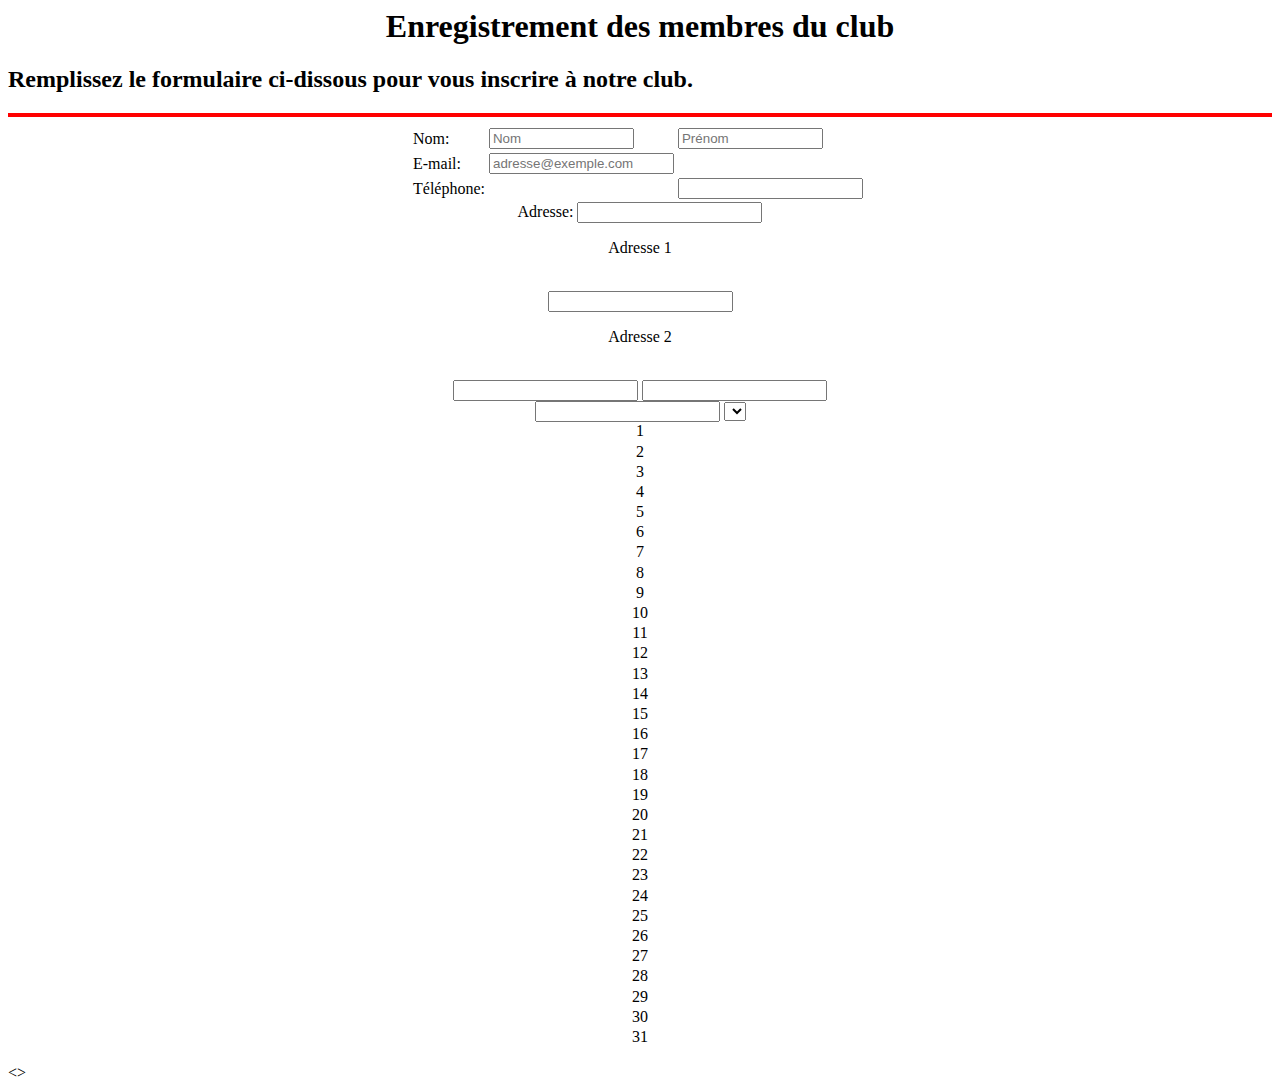
==== Inscription.html @ 19b5c829 "Revert "test"" ====
<!DOCTYPE>
<html>
<head>
<title> </title>
<link href="inscr.css" rel="stylesheet" type="text/css">
<script>


</script>

</head>
<body>
<h1 align="center"> Enregistrement des membres du club </h1>
<h2> Remplissez le formulaire ci-dissous pour vous inscrire à notre club. </h2>
<hr color="red" size="4"> </hr>
<form align="center" method="get">
<table align="center" border="0">
<tr>
<td> <label > Nom: </label> </td>
<td> <input type="text"  size="15" required placeholder="Nom"> </input>   </td>
<td> <input type="text" size="15" required placeholder="Prénom"> </input>  </td>
</tr>

<tr>
<td> <label> E-mail: </label> </td>
<td> <input type="text" size="" required placeholder="adresse@exemple.com"> </td>
</tr>

<tr>
<td> <label> Téléphone: </label> <td>
<td> <input type="text" > <br> <td>
</tr>
</table>
<label> Adresse: </label>
<input type="text" maxlength="20"> <p> Adresse 1 </p>   <br>
<input type="text" > <p> Adresse 2 </p>   <br>

<input type="text" > <input type="text" >  <br>
<input type="text" > <select type="" > <br>
<label> Date de naissance: </label> <br>
<select>
  <option value="1"> 1 </option> <option value="2"> 2 </option> <option value="3"> 3 </option>
  <option value="4"> 4 </option> <option value="5"> 5 </option> <option value="6"> 6 </option>
  <option value="7"> 7 </option> <option value="8"> 8 </option> <option value="9"> 9 </option>
  <option value="10"> 10 </option> <option value="11"> 11 </option> <option value="12"> 12</option>
  <option value="13"> 13 </option> <option value="14"> 14 </option> <option value="15"> 15 </option>
  <option value="16"> 16 </option> <option value="17"> 17 </option> <option value="18"> 18</option>
  <option value="19"> 19 </option> <option value="20"> 20 </option> <option value="21"> 21 </option>
  <option value="22"> 22 </option> <option value="23"> 23 </option> <option value="24"> 24</option>
  <option value="25"> 25 </option> <option value="26"> 26 </option> <option value="27"> 27 </option>
  <option value="28"> 28 </option> <option value="29"> 29 </option> <option value="30"> 30 </option> 
  <option value="31"> 31 </option> 
</select>
</form>

<> </>
</body>
</html>
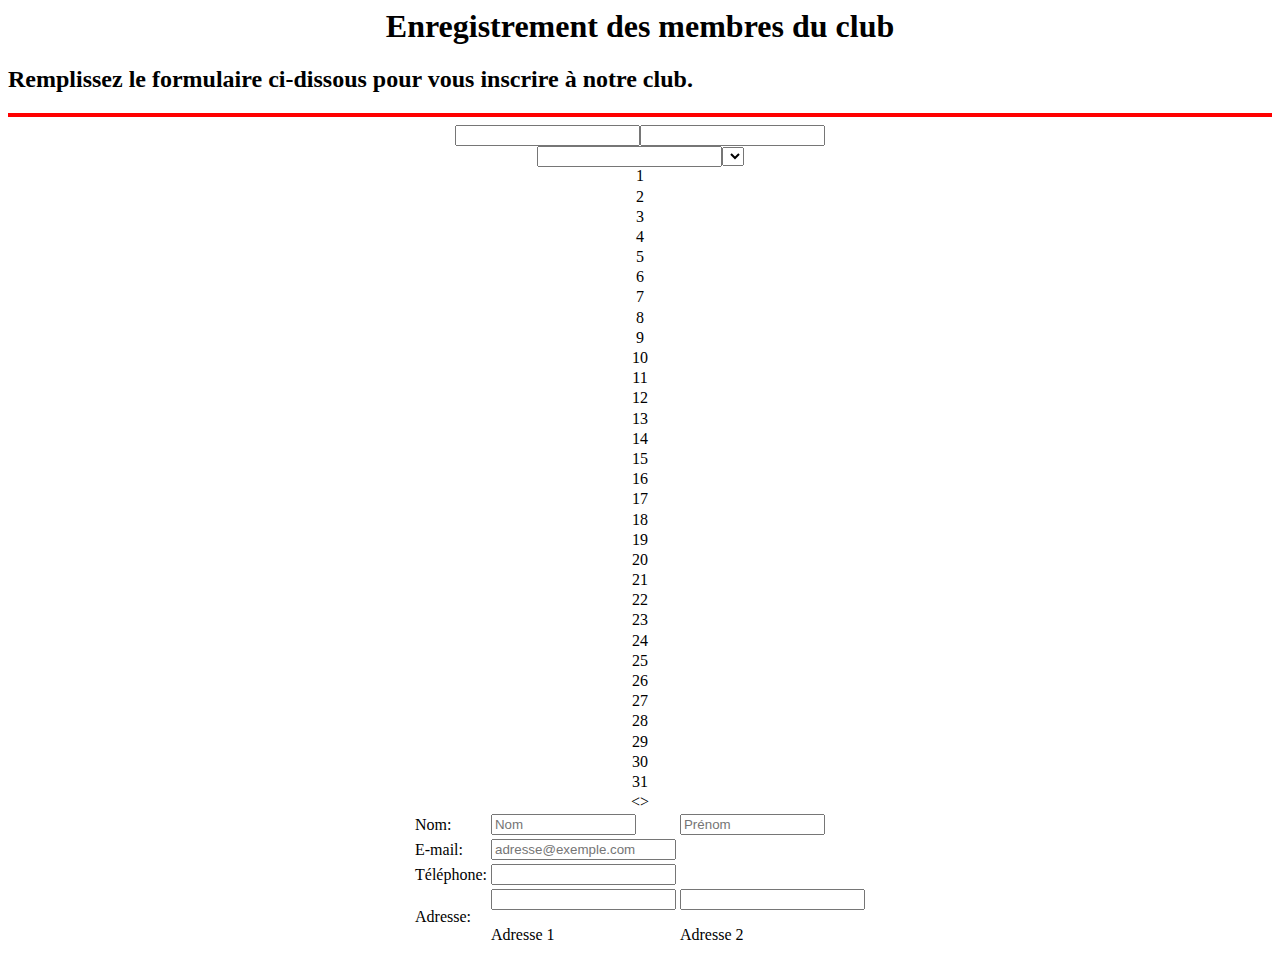
==== commit 9bf3e946: "label" ====
--- a/Inscription.html
+++ b/Inscription.html
@@ -16,25 +16,25 @@
 <form align="center" method="get">
 <table align="center" border="0">
 <tr>
-<td> <label > Nom: </label> </td>
+<td> Nom:  </td>
 <td> <input type="text"  size="15" required placeholder="Nom"> </input>   </td>
 <td> <input type="text" size="15" required placeholder="Prénom"> </input>  </td>
 </tr>
 
 <tr>
-<td> <label> E-mail: </label> </td>
-<td> <input type="text" size="" required placeholder="adresse@exemple.com"> </td>
+<td>  E-mail: </td>
+<td colspan="2"> <input type="text" size="" required placeholder="adresse@exemple.com"> </td>
 </tr>
 
 <tr>
-<td> <label> Téléphone: </label> <td>
-<td> <input type="text" > <br> <td>
+<td>  Téléphone:  </td>
+<td> <input type="text" > </td>
 </tr>
-</table>
-<label> Adresse: </label>
-<input type="text" maxlength="20"> <p> Adresse 1 </p>   <br>
-<input type="text" > <p> Adresse 2 </p>   <br>
-
+<tr>
+<td> Adresse: </td>
+<td> <input type="text" maxlength="20"> <p> Adresse 1 </p>  </td>
+<td> <input type="text" > <p> Adresse 2 </p>  </td>
+</tr>
 <input type="text" > <input type="text" >  <br>
 <input type="text" > <select type="" > <br>
 <label> Date de naissance: </label> <br>
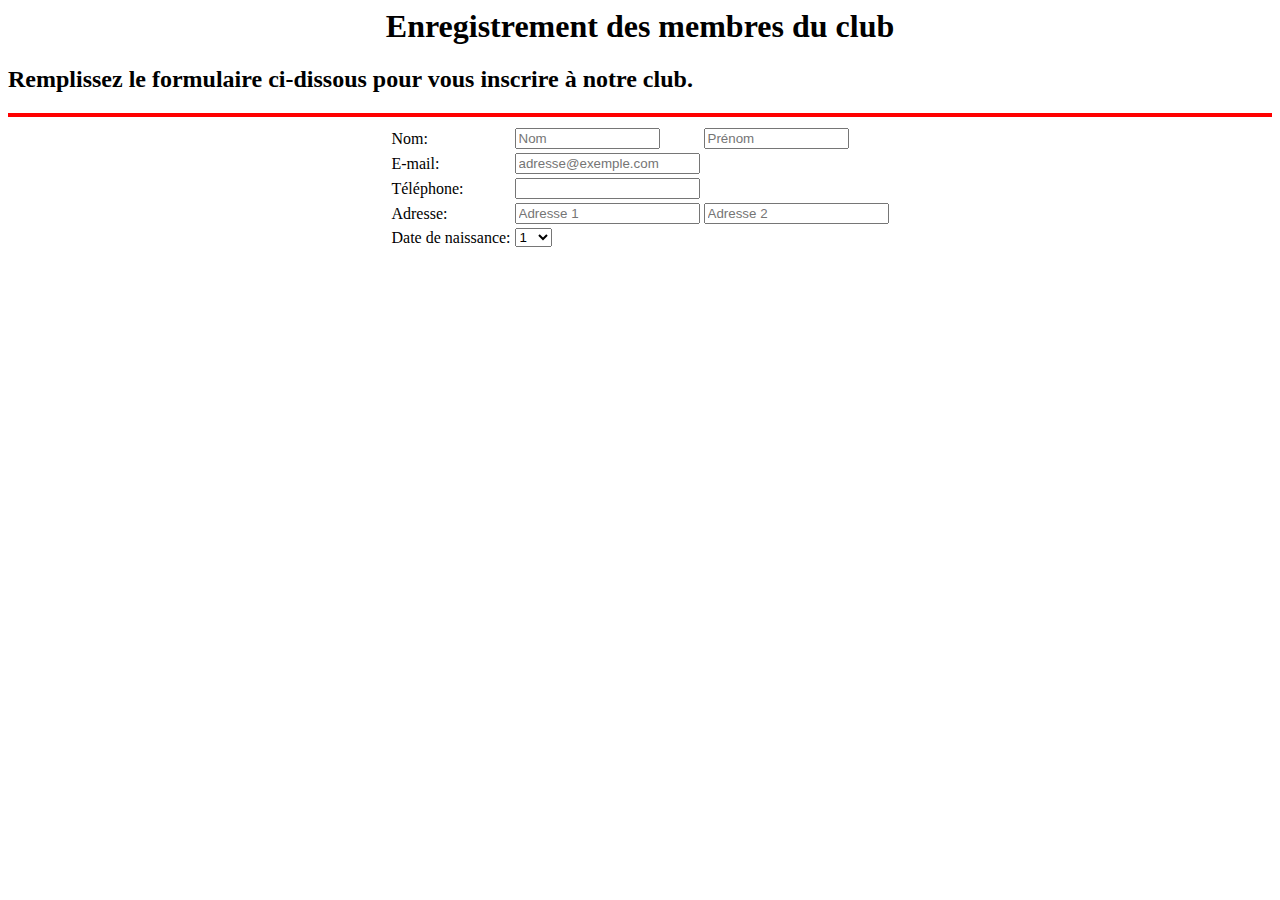
==== commit 4d6afbb8: "input" ====
--- a/Inscription.html
+++ b/Inscription.html
@@ -2,7 +2,6 @@
 <html>
 <head>
 <title> </title>
-<link href="inscr.css" rel="stylesheet" type="text/css">
 <script>
 
 
@@ -32,27 +31,29 @@
 </tr>
 <tr>
 <td> Adresse: </td>
-<td> <input type="text" maxlength="20"> <p> Adresse 1 </p>  </td>
-<td> <input type="text" > <p> Adresse 2 </p>  </td>
+<td> <input type="text" maxlength="20" required placeholder="Adresse 1">  </td>
+<td> <input type="text"  required placeholder="Adresse 2">  </td>
 </tr>
-<input type="text" > <input type="text" >  <br>
-<input type="text" > <select type="" > <br>
-<label> Date de naissance: </label> <br>
-<select>
-  <option value="1"> 1 </option> <option value="2"> 2 </option> <option value="3"> 3 </option>
-  <option value="4"> 4 </option> <option value="5"> 5 </option> <option value="6"> 6 </option>
-  <option value="7"> 7 </option> <option value="8"> 8 </option> <option value="9"> 9 </option>
-  <option value="10"> 10 </option> <option value="11"> 11 </option> <option value="12"> 12</option>
-  <option value="13"> 13 </option> <option value="14"> 14 </option> <option value="15"> 15 </option>
-  <option value="16"> 16 </option> <option value="17"> 17 </option> <option value="18"> 18</option>
-  <option value="19"> 19 </option> <option value="20"> 20 </option> <option value="21"> 21 </option>
-  <option value="22"> 22 </option> <option value="23"> 23 </option> <option value="24"> 24</option>
-  <option value="25"> 25 </option> <option value="26"> 26 </option> <option value="27"> 27 </option>
-  <option value="28"> 28 </option> <option value="29"> 29 </option> <option value="30"> 30 </option> 
-  <option value="31"> 31 </option> 
-</select>
+
+<tr>
+	<td> Date de naissance: </td> 
+		<td>
+			<select>
+			  <option value="1"> 1 </option> <option value="2"> 2 </option> <option value="3"> 3 </option>
+			  <option value="4"> 4 </option> <option value="5"> 5 </option> <option value="6"> 6 </option>
+			  <option value="7"> 7 </option> <option value="8"> 8 </option> <option value="9"> 9 </option>
+			  <option value="10"> 10 </option> <option value="11"> 11 </option> <option value="12"> 12</option>
+			  <option value="13"> 13 </option> <option value="14"> 14 </option> <option value="15"> 15 </option>
+			  <option value="16"> 16 </option> <option value="17"> 17 </option> <option value="18"> 18</option>
+			  <option value="19"> 19 </option> <option value="20"> 20 </option> <option value="21"> 21 </option>
+			  <option value="22"> 22 </option> <option value="23"> 23 </option> <option value="24"> 24</option>
+			  <option value="25"> 25 </option> <option value="26"> 26 </option> <option value="27"> 27 </option>
+			  <option value="28"> 28 </option> <option value="29"> 29 </option> <option value="30"> 30 </option> 
+			  <option value="31"> 31 </option> 
+			</select>
+		</td>
+</tr>
 </form>
 
-<> </>
 </body>
 </html>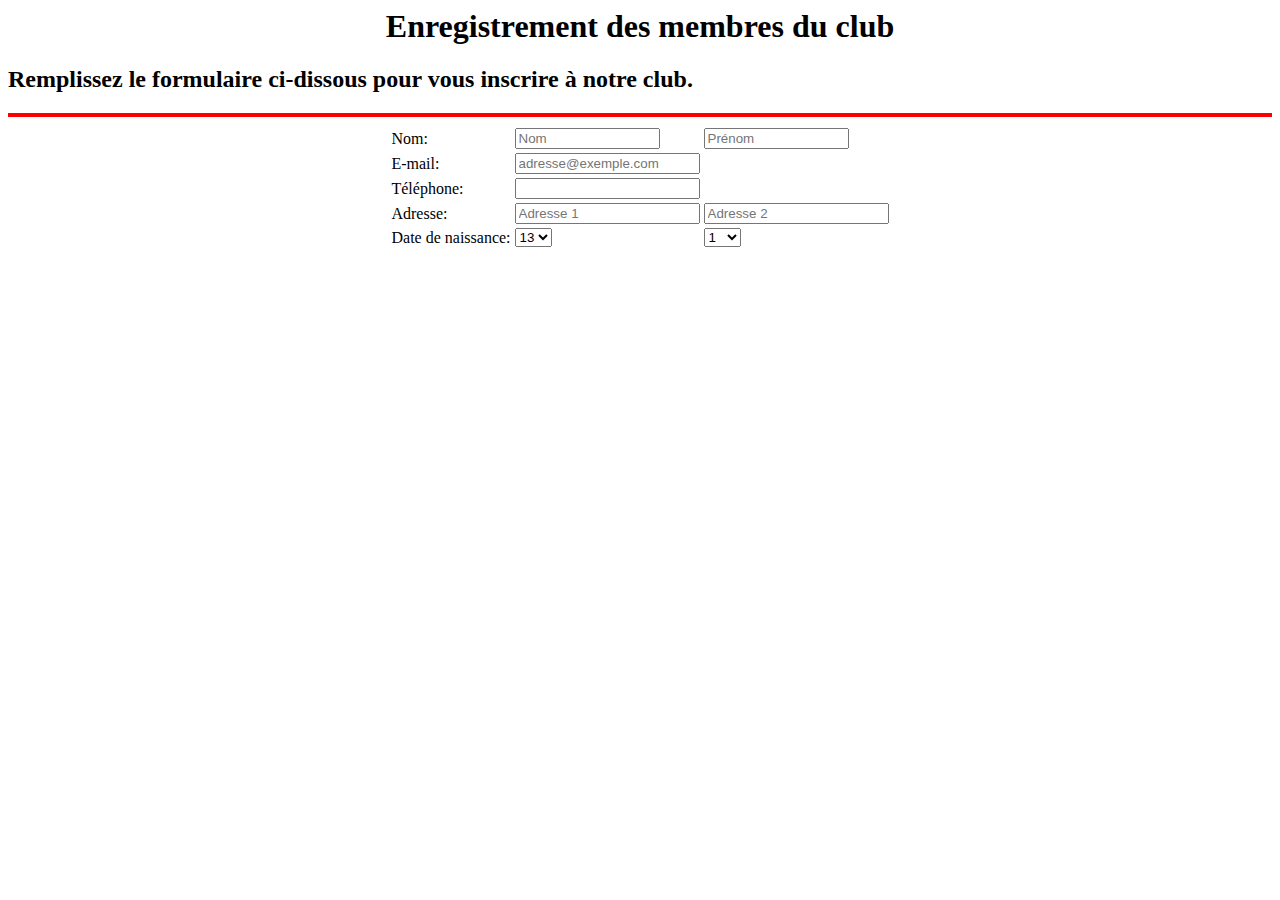
==== commit eaa105bc: "select" ====
--- a/Inscription.html
+++ b/Inscription.html
@@ -36,24 +36,31 @@
 </tr>
 
 <tr>
-	<td> Date de naissance: </td> 
+	<td> Date de naissance: </td>
 		<td>
 			<select>
-			  <option value="1"> 1 </option> <option value="2"> 2 </option> <option value="3"> 3 </option>
-			  <option value="4"> 4 </option> <option value="5"> 5 </option> <option value="6"> 6 </option>
-			  <option value="7"> 7 </option> <option value="8"> 8 </option> <option value="9"> 9 </option>
-			  <option value="10"> 10 </option> <option value="11"> 11 </option> <option value="12"> 12</option>
+
 			  <option value="13"> 13 </option> <option value="14"> 14 </option> <option value="15"> 15 </option>
 			  <option value="16"> 16 </option> <option value="17"> 17 </option> <option value="18"> 18</option>
 			  <option value="19"> 19 </option> <option value="20"> 20 </option> <option value="21"> 21 </option>
 			  <option value="22"> 22 </option> <option value="23"> 23 </option> <option value="24"> 24</option>
 			  <option value="25"> 25 </option> <option value="26"> 26 </option> <option value="27"> 27 </option>
-			  <option value="28"> 28 </option> <option value="29"> 29 </option> <option value="30"> 30 </option> 
-			  <option value="31"> 31 </option> 
+			  <option value="28"> 28 </option> <option value="29"> 29 </option> <option value="30"> 30 </option>
+			  <option value="31"> 31 </option>
 			</select>
 		</td>
+	<td>
+		<select>
+
+			  <option value="1"> 1 </option> <option value="2"> 2 </option> <option value="3"> 3 </option>
+			  <option value="4"> 4 </option> <option value="5"> 5 </option> <option value="6"> 6 </option>
+			  <option value="7"> 7 </option> <option value="8"> 8 </option> <option value="9"> 9 </option>
+			  <option value="10"> 10 </option> <option value="11"> 11 </option> <option value="12"> 12</option>
+		</select>
+	</td>	
+
 </tr>
 </form>
 
 </body>
-</html>+</html>
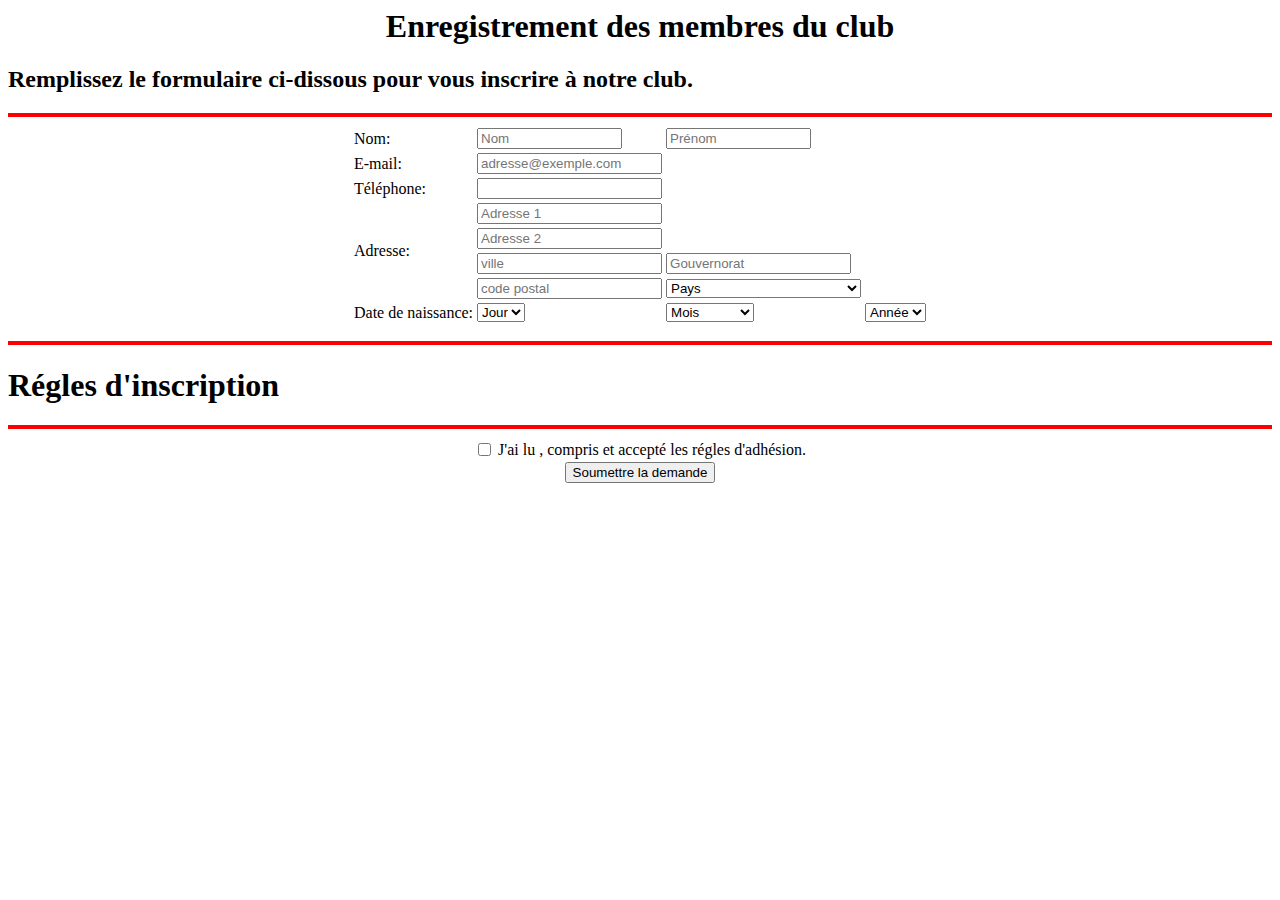
==== commit af762ddf: "input ad+date" ====
--- a/Inscription.html
+++ b/Inscription.html
@@ -9,58 +9,373 @@
 
 </head>
 <body>
-<h1 align="center"> Enregistrement des membres du club </h1>
-<h2> Remplissez le formulaire ci-dissous pour vous inscrire à notre club. </h2>
+	<h1 align="center"> Enregistrement des membres du club </h1>
+	<h2> Remplissez le formulaire ci-dissous pour vous inscrire à notre club. </h2>
 <hr color="red" size="4"> </hr>
 <form align="center" method="get">
-<table align="center" border="0">
+
+	<table align="center" border="0">
 <tr>
 <td> Nom:  </td>
-<td> <input type="text"  size="15" required placeholder="Nom"> </input>   </td>
-<td> <input type="text" size="15" required placeholder="Prénom"> </input>  </td>
-</tr>
-
-<tr>
-<td>  E-mail: </td>
-<td colspan="2"> <input type="text" size="" required placeholder="adresse@exemple.com"> </td>
-</tr>
-
-<tr>
-<td>  Téléphone:  </td>
-<td> <input type="text" > </td>
-</tr>
-<tr>
-<td> Adresse: </td>
-<td> <input type="text" maxlength="20" required placeholder="Adresse 1">  </td>
-<td> <input type="text"  required placeholder="Adresse 2">  </td>
-</tr>
-
-<tr>
-	<td> Date de naissance: </td>
+		<td> <input type="text"  size="15" required placeholder="Nom"> </input>   </td>
+		<td> <input type="text" size="15" required placeholder="Prénom"> </input>  </td>
+</tr>
+
+<tr>
+		<td>  E-mail: </td>
+		<td colspan="2"> <input type="text" size="" required placeholder="adresse@exemple.com"> </td>
+</tr>
+
+<tr>
+		<td>  Téléphone:  </td>
+	<td> 
+		<input type="text" > 
+	</td>
+</tr>
+<tr>
+<td rowspan="4"> Adresse: </td>
+	<td> 	
+		<input type="text"  required placeholder="Adresse 1">  
+	</td>
+</tr>
+<tr>
+	<td> <input type="text"  required placeholder="Adresse 2">  </td>
+</tr>
+<tr>
+		<td> <input type="text"   required placeholder="ville"> </td>
+		<td> <input type="text"   required placeholder="Gouvernorat"> </td>
+</tr>
+
+<tr>
+	<td>
+		<input type="text"   required placeholder="code postal"> </td>
+	<td> 		
+		<select name="pays"> 
+				<option value="Pays" selected="selected"> Pays </option>
+
+				<option value="Afghanistan">Afghanistan </option>
+				<option value="Afrique_Centrale">Afrique_Centrale </option>
+				<option value="Afrique_du_sud">Afrique_du_Sud </option> 
+				<option value="Albanie">Albanie </option>
+				<option value="Algerie">Algerie </option>
+				<option value="Allemagne">Allemagne </option>
+				<option value="Andorre">Andorre </option>
+				<option value="Angola">Angola </option>
+				<option value="Anguilla">Anguilla </option>
+				<option value="Arabie_Saoudite">Arabie_Saoudite </option>
+				<option value="Argentine">Argentine </option>
+				<option value="Armenie">Armenie </option> 
+				<option value="Australie">Australie </option>
+				<option value="Autriche">Autriche </option>
+				<option value="Azerbaidjan">Azerbaidjan </option>
+
+				<option value="Bahamas">Bahamas </option>
+				<option value="Bangladesh">Bangladesh </option>
+				<option value="Barbade">Barbade </option>
+				<option value="Bahrein">Bahrein </option>
+				<option value="Belgique">Belgique </option>
+				<option value="Belize">Belize </option>
+				<option value="Benin">Benin </option>
+				<option value="Bermudes">Bermudes </option>
+				<option value="Bielorussie">Bielorussie </option>
+				<option value="Bolivie">Bolivie </option>
+				<option value="Botswana">Botswana </option>
+				<option value="Bhoutan">Bhoutan </option>
+				<option value="Boznie_Herzegovine">Boznie_Herzegovine </option>
+				<option value="Bresil">Bresil </option>
+				<option value="Brunei">Brunei </option>
+				<option value="Bulgarie">Bulgarie </option>
+				<option value="Burkina_Faso">Burkina_Faso </option>
+				<option value="Burundi">Burundi </option>
+
+				<option value="Caiman">Caiman </option>
+				<option value="Cambodge">Cambodge </option>
+				<option value="Cameroun">Cameroun </option>
+				<option value="Canada">Canada </option>
+				<option value="Canaries">Canaries </option>
+				<option value="Cap_vert">Cap_Vert </option>
+				<option value="Chili">Chili </option>
+				<option value="Chine">Chine </option> 
+				<option value="Chypre">Chypre </option> 
+				<option value="Colombie">Colombie </option>
+				<option value="Comores">Colombie </option>
+				<option value="Congo">Congo </option>
+				<option value="Congo_democratique">Congo_democratique </option>
+				<option value="Cook">Cook </option>
+				<option value="Coree_du_Nord">Coree_du_Nord </option>
+				<option value="Coree_du_Sud">Coree_du_Sud </option>
+				<option value="Costa_Rica">Costa_Rica </option>
+				<option value="Cote_d_Ivoire">Côte_d_Ivoire </option>
+				<option value="Croatie">Croatie </option>
+				<option value="Cuba">Cuba </option>
+
+				<option value="Danemark">Danemark </option>
+				<option value="Djibouti">Djibouti </option>
+				<option value="Dominique">Dominique </option>
+
+				<option value="Egypte">Egypte </option> 
+				<option value="Emirats_Arabes_Unis">Emirats_Arabes_Unis </option>
+				<option value="Equateur">Equateur </option>
+				<option value="Erythree">Erythree </option>
+				<option value="Espagne">Espagne </option>
+				<option value="Estonie">Estonie </option>
+				<option value="Etats_Unis">Etats_Unis </option>
+				<option value="Ethiopie">Ethiopie </option>
+
+				<option value="Falkland">Falkland </option>
+				<option value="Feroe">Feroe </option>
+				<option value="Fidji">Fidji </option>
+				<option value="Finlande">Finlande </option>
+				<option value="France">France </option>
+
+				<option value="Gabon">Gabon </option>
+				<option value="Gambie">Gambie </option>
+				<option value="Georgie">Georgie </option>
+				<option value="Ghana">Ghana </option>
+				<option value="Gibraltar">Gibraltar </option>
+				<option value="Grece">Grece </option>
+				<option value="Grenade">Grenade </option>
+				<option value="Groenland">Groenland </option>
+				<option value="Guadeloupe">Guadeloupe </option>
+				<option value="Guam">Guam </option>
+				<option value="Guatemala">Guatemala</option>
+				<option value="Guernesey">Guernesey </option>
+				<option value="Guinee">Guinee </option>
+				<option value="Guinee_Bissau">Guinee_Bissau </option>
+				<option value="Guinee equatoriale">Guinee_Equatoriale </option>
+				<option value="Guyana">Guyana </option>
+				<option value="Guyane_Francaise ">Guyane_Francaise </option>
+
+				<option value="Haiti">Haiti </option>
+				<option value="Hawaii">Hawaii </option> 
+				<option value="Honduras">Honduras </option>
+				<option value="Hong_Kong">Hong_Kong </option>
+				<option value="Hongrie">Hongrie </option>
+
+				<option value="Inde">Inde </option>
+				<option value="Indonesie">Indonesie </option>
+				<option value="Iran">Iran </option>
+				<option value="Iraq">Iraq </option>
+				<option value="Irlande">Irlande </option>
+				<option value="Islande">Islande </option>
+				<option value="Israel">Israel </option>
+				<option value="Italie">italie </option>
+
+				<option value="Jamaique">Jamaique </option>
+				<option value="Jan Mayen">Jan Mayen </option>
+				<option value="Japon">Japon </option>
+				<option value="Jersey">Jersey </option>
+				<option value="Jordanie">Jordanie </option>
+
+				<option value="Kazakhstan">Kazakhstan </option>
+				<option value="Kenya">Kenya </option>
+				<option value="Kirghizstan">Kirghizistan </option>
+				<option value="Kiribati">Kiribati </option>
+				<option value="Koweit">Koweit </option>
+
+				<option value="Laos">Laos </option>
+				<option value="Lesotho">Lesotho </option>
+				<option value="Lettonie">Lettonie </option>
+				<option value="Liban">Liban </option>
+				<option value="Liberia">Liberia </option>
+				<option value="Liechtenstein">Liechtenstein </option>
+				<option value="Lituanie">Lituanie </option> 
+				<option value="Luxembourg">Luxembourg </option>
+				<option value="Lybie">Lybie </option>
+
+				<option value="Macao">Macao </option>
+				<option value="Macedoine">Macedoine </option>
+				<option value="Madagascar">Madagascar </option>
+				<option value="Madère">Madère </option>
+				<option value="Malaisie">Malaisie </option>
+				<option value="Malawi">Malawi </option>
+				<option value="Maldives">Maldives </option>
+				<option value="Mali">Mali </option>
+				<option value="Malte">Malte </option>
+				<option value="Man">Man </option>
+				<option value="Mariannes du Nord">Mariannes du Nord </option>
+				<option value="Maroc">Maroc </option>
+				<option value="Marshall">Marshall </option>
+				<option value="Martinique">Martinique </option>
+				<option value="Maurice">Maurice </option>
+				<option value="Mauritanie">Mauritanie </option>
+				<option value="Mayotte">Mayotte </option>
+				<option value="Mexique">Mexique </option>
+				<option value="Micronesie">Micronesie </option>
+				<option value="Midway">Midway </option>
+				<option value="Moldavie">Moldavie </option>
+				<option value="Monaco">Monaco </option>
+				<option value="Mongolie">Mongolie </option>
+				<option value="Montserrat">Montserrat </option>
+				<option value="Mozambique">Mozambique </option>
+
+				<option value="Namibie">Namibie </option>
+				<option value="Nauru">Nauru </option>
+				<option value="Nepal">Nepal </option>
+				<option value="Nicaragua">Nicaragua </option>
+				<option value="Niger">Niger </option>
+				<option value="Nigeria">Nigeria </option>
+				<option value="Niue">Niue </option>
+				<option value="Norfolk">Norfolk </option>
+				<option value="Norvege">Norvege </option>
+				<option value="Nouvelle_Caledonie">Nouvelle_Caledonie </option>
+				<option value="Nouvelle_Zelande">Nouvelle_Zelande </option>
+
+				<option value="Oman">Oman </option>
+				<option value="Ouganda">Ouganda </option>
+				<option value="Ouzbekistan">Ouzbekistan </option>
+
+				<option value="Pakistan">Pakistan </option>
+				<option value="Palau">Palau </option>
+				<option value="Palestine">Palestine </option>
+				<option value="Panama">Panama </option>
+				<option value="Papouasie_Nouvelle_Guinee">Papouasie_Nouvelle_Guinee </option>
+				<option value="Paraguay">Paraguay </option>
+				<option value="Pays_Bas">Pays_Bas </option>
+				<option value="Perou">Perou </option>
+				<option value="Philippines">Philippines </option> 
+				<option value="Pologne">Pologne </option>
+				<option value="Polynesie">Polynesie </option>
+				<option value="Porto_Rico">Porto_Rico </option>
+				<option value="Portugal">Portugal </option>
+
+				<option value="Qatar">Qatar </option>
+
+				<option value="Republique_Dominicaine">Republique_Dominicaine </option>
+				<option value="Republique_Tcheque">Republique_Tcheque </option>
+				<option value="Reunion">Reunion </option>
+				<option value="Roumanie">Roumanie </option>
+				<option value="Royaume_Uni">Royaume_Uni </option>
+				<option value="Russie">Russie </option>
+				<option value="Rwanda">Rwanda </option>
+
+				<option value="Sahara Occidental">Sahara Occidental </option>
+				<option value="Sainte_Lucie">Sainte_Lucie </option>
+				<option value="Saint_Marin">Saint_Marin </option>
+				<option value="Salomon">Salomon </option>
+				<option value="Salvador">Salvador </option>
+				<option value="Samoa_Occidentales">Samoa_Occidentales</option>
+				<option value="Samoa_Americaine">Samoa_Americaine </option>
+				<option value="Sao_Tome_et_Principe">Sao_Tome_et_Principe </option> 
+				<option value="Senegal">Senegal </option> 
+				<option value="Seychelles">Seychelles </option>
+				<option value="Sierra Leone">Sierra Leone </option>
+				<option value="Singapour">Singapour </option>
+				<option value="Slovaquie">Slovaquie </option>
+				<option value="Slovenie">Slovenie</option>
+				<option value="Somalie">Somalie </option>
+				<option value="Soudan">Soudan </option> 
+				<option value="Sri_Lanka">Sri_Lanka </option> 
+				<option value="Suede">Suede </option>
+				<option value="Suisse">Suisse </option>
+				<option value="Surinam">Surinam </option>
+				<option value="Swaziland">Swaziland </option>
+				<option value="Syrie">Syrie </option>
+
+				<option value="Tadjikistan">Tadjikistan </option>
+				<option value="Taiwan">Taiwan </option>
+				<option value="Tonga">Tonga </option>
+				<option value="Tanzanie">Tanzanie </option>
+				<option value="Tchad">Tchad </option>
+				<option value="Thailande">Thailande </option>
+				<option value="Tibet">Tibet </option>
+				<option value="Timor_Oriental">Timor_Oriental </option>
+				<option value="Togo">Togo </option> 
+				<option value="Trinite_et_Tobago">Trinite_et_Tobago </option>
+				<option value="Tristan da cunha">Tristan de cuncha </option>
+				<option value="Tunisie">Tunisie </option>
+				<option value="Turkmenistan">Turmenistan </option> 
+				<option value="Turquie">Turquie </option>
+
+				<option value="Ukraine">Ukraine </option>
+				<option value="Uruguay">Uruguay </option>
+
+				<option value="Vanuatu">Vanuatu </option>
+				<option value="Vatican">Vatican </option>
+				<option value="Venezuela">Venezuela </option>
+				<option value="Vierges_Americaines">Vierges_Americaines </option>
+				<option value="Vierges_Britanniques">Vierges_Britanniques </option>
+				<option value="Vietnam">Vietnam </option>
+
+				<option value="Wake">Wake </option>
+				<option value="Wallis et Futuma">Wallis et Futuma </option>
+
+				<option value="Yemen">Yemen </option>
+				<option value="Yougoslavie">Yougoslavie </option>
+
+				<option value="Zambie">Zambie </option>
+				<option value="Zimbabwe">Zimbabwe </option>
+		</select> 
+</td>
+</tr>
+
+<tr>
+	<td> Date de naissance: </td> 
 		<td>
-			<select>
-
+			<select >
+			  <option value="Jour" selected="selected"> Jour </option>
+			  <option value="1"> 1 </option> <option value="2"> 2 </option> <option value="3"> 3 </option>
+			  <option value="4"> 4 </option> <option value="5"> 5 </option> <option value="6"> 6 </option>
+			  <option value="7"> 7 </option> <option value="8"> 8 </option> <option value="9"> 9 </option>
+			  <option value="10"> 10 </option> <option value="11"> 11 </option> <option value="12"> 12</option>
 			  <option value="13"> 13 </option> <option value="14"> 14 </option> <option value="15"> 15 </option>
 			  <option value="16"> 16 </option> <option value="17"> 17 </option> <option value="18"> 18</option>
 			  <option value="19"> 19 </option> <option value="20"> 20 </option> <option value="21"> 21 </option>
 			  <option value="22"> 22 </option> <option value="23"> 23 </option> <option value="24"> 24</option>
 			  <option value="25"> 25 </option> <option value="26"> 26 </option> <option value="27"> 27 </option>
-			  <option value="28"> 28 </option> <option value="29"> 29 </option> <option value="30"> 30 </option>
-			  <option value="31"> 31 </option>
+			  <option value="28"> 28 </option> <option value="29"> 29 </option> <option value="30"> 30 </option> 
+			  <option value="31"> 31 </option> 
 			</select>
 		</td>
-	<td>
-		<select>
-
-			  <option value="1"> 1 </option> <option value="2"> 2 </option> <option value="3"> 3 </option>
-			  <option value="4"> 4 </option> <option value="5"> 5 </option> <option value="6"> 6 </option>
-			  <option value="7"> 7 </option> <option value="8"> 8 </option> <option value="9"> 9 </option>
-			  <option value="10"> 10 </option> <option value="11"> 11 </option> <option value="12"> 12</option>
-		</select>
-	</td>	
-
-</tr>
+		<td>
+			 <select>
+			 <option value="month" selected="selected"> Mois </option>
+          <option>Janvier</option>
+          <option>Février</option>
+          <option>Mars</option>
+          <option>Avril</option>
+          <option>Mai</option>
+          <option>Juin</option>
+          <option>Juillet</option>
+          <option>Août</option>
+          <option>Septembre</option>
+          <option>Octobre</option>
+          <option>Novembre</option>
+          <option>Décembre</option>
+        </select>
+		</td>
+		<td>
+			<select>
+			<option value="year" selected="selected"> Année </option>
+			  <option value="1970"> 1970 </option> <option value="1971"> 1971 </option> <option value="1972"> 1972</option>
+			  <option value="1973"> 1973 </option> <option value="1974"> 1974 </option> <option value="1975"> 1975 </option>
+			  <option value="1976"> 1976</option> <option value="1977"> 1977 </option> <option value="1978"> 1978 </option> 
+			  <option value="1979"> 1979 </option> 
+			  <option value="1980"> 1980 </option> <option value="1981"> 1981 </option> <option value="1982"> 1982 </option>
+			  <option value="1983"> 1983 </option> <option value="1984"> 1984 </option> <option value="1985"> 1985 </option>
+			  <option value="1986"> 1986 </option> <option value="1987"> 1987 </option> <option value="1988"> 1988 </option>
+			  <option value="1989"> 1989 </option> <option value="1990"> 1990 </option> <option value="1991"> 1991</option>
+			  <option value="1992"> 1992 </option> <option value="1993"> 1993 </option> <option value="1994"> 1994 </option>
+			  <option value="1995"> 1995 </option> <option value="1996"> 1996 </option> <option value="1997"> 1997</option>
+			  <option value="1998"> 1998 </option> <option value="1999"> 1999 </option> <option value="2000"> 2000 </option>
+			  <option value="22"> 22 </option> <option value="23"> 23 </option> <option value="24"> 24</option>
+			  <option value="25"> 25 </option> <option value="26"> 26 </option> <option value="27"> 27 </option>
+			  <option value="28"> 28 </option> <option value="29"> 29 </option> <option value="30"> 30 </option> 
+			  <option value="31"> 31 </option> 
+			 </select>
+		</td>
+</tr>
+</table>
 </form>
+<hr color="red" size="4"> </hr>
+<h1> Régles d'inscription </h1>
+<hr color="red" size="4"> </hr>
+<table align="center">
+<tr>
+<td> <input type="checkbox" > </td>
+<td> <p> J'ai lu , compris et accepté les régles d'adhésion. </p> </td>
+</table >
+<center><input type="button"  value="Soumettre la demande"> </input>  </center>
 
 </body>
-</html>
+</html>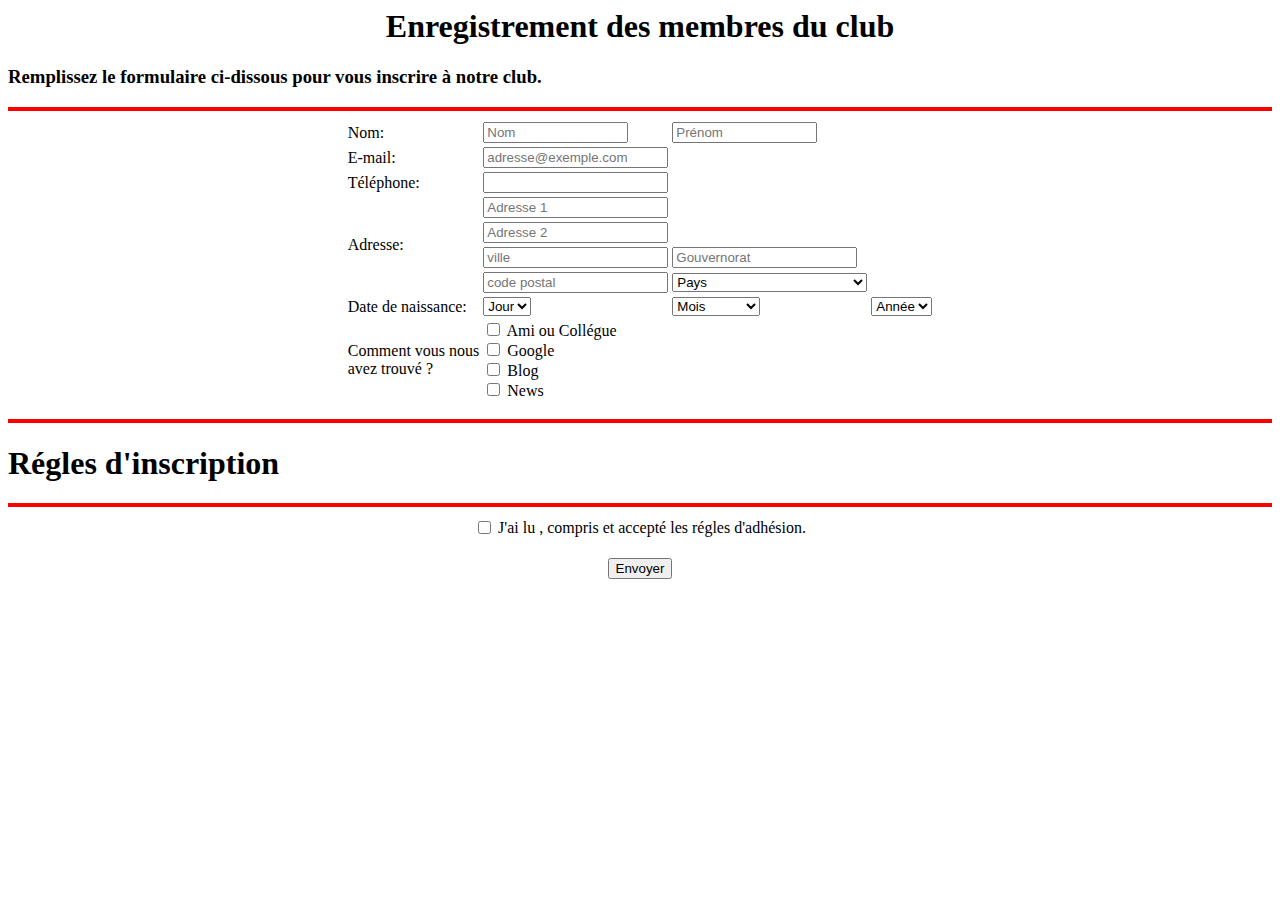
==== commit 185310cf: "funct1" ====
--- a/Inscription.html
+++ b/Inscription.html
@@ -2,23 +2,27 @@
 <html>
 <head>
 <title> </title>
-<script>
-
-
+<script language="javascript" type="text/javascript">
+function verif_form()
+{
+	if(document.form.nom.value == "") 
+	{
+	alert("veuillez saisie votre nom!");
+	}
+}
 </script>
-
 </head>
 <body>
 	<h1 align="center"> Enregistrement des membres du club </h1>
-	<h2> Remplissez le formulaire ci-dissous pour vous inscrire à notre club. </h2>
+	<h3> Remplissez le formulaire ci-dissous pour vous inscrire à notre club. </h3>
 <hr color="red" size="4"> </hr>
-<form align="center" method="get">
+<form align="center" method="post" onSubmit="return verif_form()">
 
 	<table align="center" border="0">
 <tr>
 <td> Nom:  </td>
-		<td> <input type="text"  size="15" required placeholder="Nom"> </input>   </td>
-		<td> <input type="text" size="15" required placeholder="Prénom"> </input>  </td>
+		<td> <input type="text"  size="15" name="nom" required placeholder="Nom"> </input>   </td>
+		<td> <input type="text" size="15" name="prénom" required placeholder="Prénom"> </input>  </td>
 </tr>
 
 <tr>
@@ -358,13 +362,18 @@
 			  <option value="1992"> 1992 </option> <option value="1993"> 1993 </option> <option value="1994"> 1994 </option>
 			  <option value="1995"> 1995 </option> <option value="1996"> 1996 </option> <option value="1997"> 1997</option>
 			  <option value="1998"> 1998 </option> <option value="1999"> 1999 </option> <option value="2000"> 2000 </option>
-			  <option value="22"> 22 </option> <option value="23"> 23 </option> <option value="24"> 24</option>
-			  <option value="25"> 25 </option> <option value="26"> 26 </option> <option value="27"> 27 </option>
-			  <option value="28"> 28 </option> <option value="29"> 29 </option> <option value="30"> 30 </option> 
-			  <option value="31"> 31 </option> 
+			  
 			 </select>
 		</td>
 </tr>
+<tr>
+	<td> Comment vous nous  <br> avez trouvé ? </td> 
+	<td> 
+		<input type="checkbox" value="Ami ou Collégue"> Ami ou Collégue  </input> <br>
+		<input type="checkbox" value="Google"> Google </input> <br>
+		<input type="checkbox" value="Blog">  Blog</input> <br>
+		<input type="checkbox" value="News">  News </input> <br>
+	</td> 
 </table>
 </form>
 <hr color="red" size="4"> </hr>
@@ -375,7 +384,8 @@
 <td> <input type="checkbox" > </td>
 <td> <p> J'ai lu , compris et accepté les régles d'adhésion. </p> </td>
 </table >
-<center><input type="button"  value="Soumettre la demande"> </input>  </center>
+<br>
+<center> <input type="submit"  value="Envoyer"> </input></center>
 
 </body>
 </html>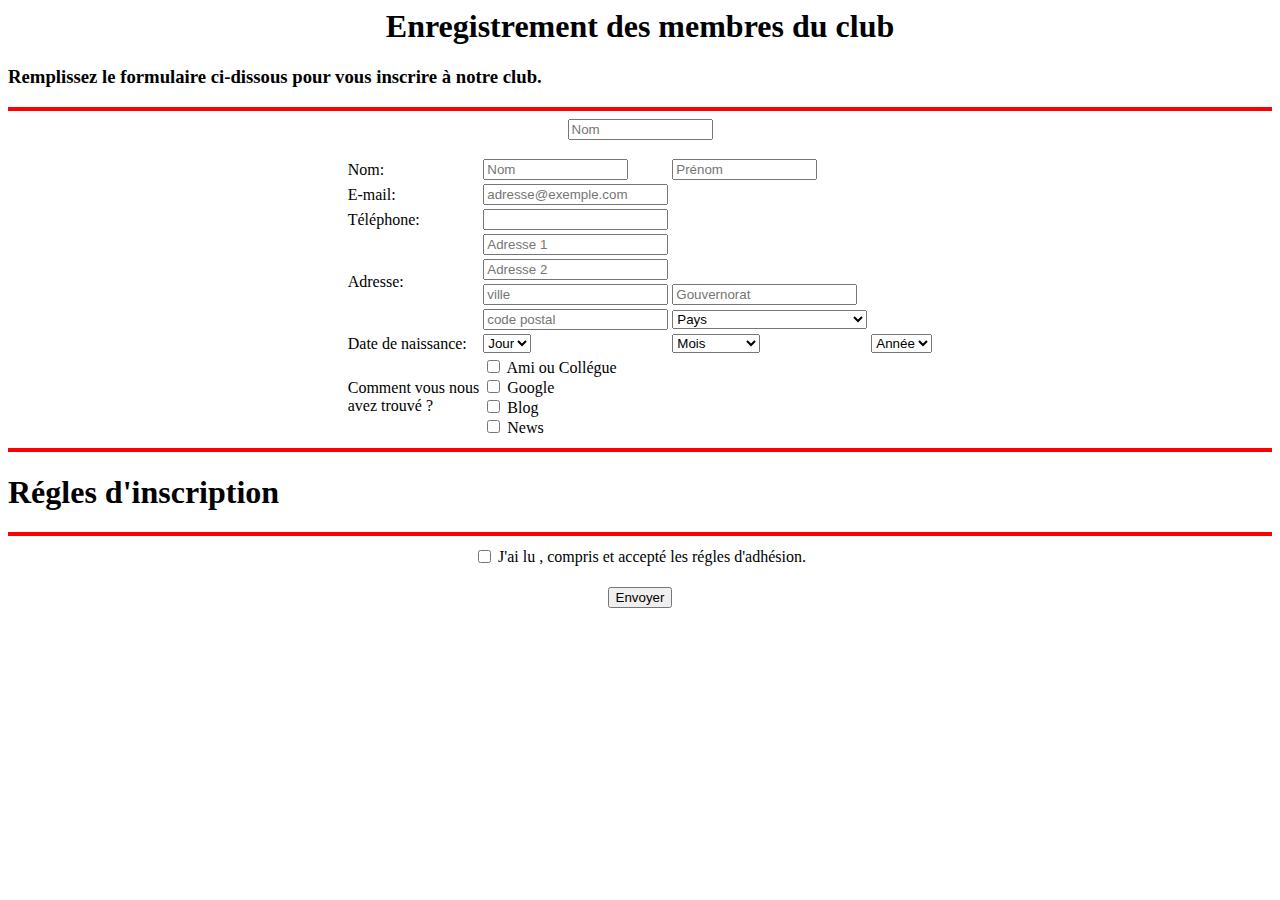
==== commit 8e1a10c5: "new souda+yossri" ====
--- a/Inscription.html
+++ b/Inscription.html
@@ -3,12 +3,30 @@
 <head>
 <title> </title>
 <script language="javascript" type="text/javascript">
-function verif_form()
+  var username = document.form["vform"]["username"];
+
+
+	var name_error = document.getElementById("name_error");
+
+	username.addEventListener("blur" , nameVerify, true);
+
+
+function validate()
 {
-	if(document.form.nom.value == "") 
-	{
-	alert("veuillez saisie votre nom!");
+	if (username.value == "")
+		{
+			username.style.border = "1px solid red";
+			name_error.textContent = "username is required";
+			username.focus();
+			return false;
+		}
+function nameVerify(){
+	if(username.value !=""){
+		username.style.border = "1px solid #5E6E66";
+		name_error.innerHTML = "";
+		return true;
 	}
+}
 }
 </script>
 </head>
@@ -16,30 +34,36 @@
 	<h1 align="center"> Enregistrement des membres du club </h1>
 	<h3> Remplissez le formulaire ci-dissous pour vous inscrire à notre club. </h3>
 <hr color="red" size="4"> </hr>
-<form align="center" method="post" onSubmit="return verif_form()">
-
+<form align="center" method="post" onsubmit="return validate()" name="vform">
+	<div>
+		<input type="text"  size="15" name="username" required placeholder="Nom"> </input>
+		<div id="name_error" class="val_error"> </div>
+	</div>
+</form>
 	<table align="center" border="0">
 <tr>
 <td> Nom:  </td>
-		<td> <input type="text"  size="15" name="nom" required placeholder="Nom"> </input>   </td>
-		<td> <input type="text" size="15" name="prénom" required placeholder="Prénom"> </input>  </td>
+		<td> <input type="text"  size="15" name="username" required placeholder="Nom"> </input>
+					<div id="name_error" class="val_error"> </div>
+		</td>
+		<td> <input type="text" size="15" name="prénom" required placeholder="Prénom"> </input> </td>
 </tr>
 
 <tr>
 		<td>  E-mail: </td>
-		<td colspan="2"> <input type="text" size="" required placeholder="adresse@exemple.com"> </td>
+		<td colspan="2"> <input type="text" size="" required placeholder="adresse@exemple.com" id="email" required> </td>
 </tr>
 
 <tr>
 		<td>  Téléphone:  </td>
-	<td> 
-		<input type="text" > 
+	<td>
+		<input type="text" id="numb" >
 	</td>
 </tr>
 <tr>
 <td rowspan="4"> Adresse: </td>
-	<td> 	
-		<input type="text"  required placeholder="Adresse 1">  
+	<td>
+		<input type="text"  required placeholder="Adresse 1">
 	</td>
 </tr>
 <tr>
@@ -53,13 +77,13 @@
 <tr>
 	<td>
 		<input type="text"   required placeholder="code postal"> </td>
-	<td> 		
-		<select name="pays"> 
+	<td>
+		<select name="pays">
 				<option value="Pays" selected="selected"> Pays </option>
 
 				<option value="Afghanistan">Afghanistan </option>
 				<option value="Afrique_Centrale">Afrique_Centrale </option>
-				<option value="Afrique_du_sud">Afrique_du_Sud </option> 
+				<option value="Afrique_du_sud">Afrique_du_Sud </option>
 				<option value="Albanie">Albanie </option>
 				<option value="Algerie">Algerie </option>
 				<option value="Allemagne">Allemagne </option>
@@ -68,7 +92,7 @@
 				<option value="Anguilla">Anguilla </option>
 				<option value="Arabie_Saoudite">Arabie_Saoudite </option>
 				<option value="Argentine">Argentine </option>
-				<option value="Armenie">Armenie </option> 
+				<option value="Armenie">Armenie </option>
 				<option value="Australie">Australie </option>
 				<option value="Autriche">Autriche </option>
 				<option value="Azerbaidjan">Azerbaidjan </option>
@@ -99,8 +123,8 @@
 				<option value="Canaries">Canaries </option>
 				<option value="Cap_vert">Cap_Vert </option>
 				<option value="Chili">Chili </option>
-				<option value="Chine">Chine </option> 
-				<option value="Chypre">Chypre </option> 
+				<option value="Chine">Chine </option>
+				<option value="Chypre">Chypre </option>
 				<option value="Colombie">Colombie </option>
 				<option value="Comores">Colombie </option>
 				<option value="Congo">Congo </option>
@@ -117,7 +141,7 @@
 				<option value="Djibouti">Djibouti </option>
 				<option value="Dominique">Dominique </option>
 
-				<option value="Egypte">Egypte </option> 
+				<option value="Egypte">Egypte </option>
 				<option value="Emirats_Arabes_Unis">Emirats_Arabes_Unis </option>
 				<option value="Equateur">Equateur </option>
 				<option value="Erythree">Erythree </option>
@@ -151,7 +175,7 @@
 				<option value="Guyane_Francaise ">Guyane_Francaise </option>
 
 				<option value="Haiti">Haiti </option>
-				<option value="Hawaii">Hawaii </option> 
+				<option value="Hawaii">Hawaii </option>
 				<option value="Honduras">Honduras </option>
 				<option value="Hong_Kong">Hong_Kong </option>
 				<option value="Hongrie">Hongrie </option>
@@ -183,7 +207,7 @@
 				<option value="Liban">Liban </option>
 				<option value="Liberia">Liberia </option>
 				<option value="Liechtenstein">Liechtenstein </option>
-				<option value="Lituanie">Lituanie </option> 
+				<option value="Lituanie">Lituanie </option>
 				<option value="Luxembourg">Luxembourg </option>
 				<option value="Lybie">Lybie </option>
 
@@ -237,7 +261,7 @@
 				<option value="Paraguay">Paraguay </option>
 				<option value="Pays_Bas">Pays_Bas </option>
 				<option value="Perou">Perou </option>
-				<option value="Philippines">Philippines </option> 
+				<option value="Philippines">Philippines </option>
 				<option value="Pologne">Pologne </option>
 				<option value="Polynesie">Polynesie </option>
 				<option value="Porto_Rico">Porto_Rico </option>
@@ -260,16 +284,16 @@
 				<option value="Salvador">Salvador </option>
 				<option value="Samoa_Occidentales">Samoa_Occidentales</option>
 				<option value="Samoa_Americaine">Samoa_Americaine </option>
-				<option value="Sao_Tome_et_Principe">Sao_Tome_et_Principe </option> 
-				<option value="Senegal">Senegal </option> 
+				<option value="Sao_Tome_et_Principe">Sao_Tome_et_Principe </option>
+				<option value="Senegal">Senegal </option>
 				<option value="Seychelles">Seychelles </option>
 				<option value="Sierra Leone">Sierra Leone </option>
 				<option value="Singapour">Singapour </option>
 				<option value="Slovaquie">Slovaquie </option>
 				<option value="Slovenie">Slovenie</option>
 				<option value="Somalie">Somalie </option>
-				<option value="Soudan">Soudan </option> 
-				<option value="Sri_Lanka">Sri_Lanka </option> 
+				<option value="Soudan">Soudan </option>
+				<option value="Sri_Lanka">Sri_Lanka </option>
 				<option value="Suede">Suede </option>
 				<option value="Suisse">Suisse </option>
 				<option value="Surinam">Surinam </option>
@@ -284,11 +308,11 @@
 				<option value="Thailande">Thailande </option>
 				<option value="Tibet">Tibet </option>
 				<option value="Timor_Oriental">Timor_Oriental </option>
-				<option value="Togo">Togo </option> 
+				<option value="Togo">Togo </option>
 				<option value="Trinite_et_Tobago">Trinite_et_Tobago </option>
 				<option value="Tristan da cunha">Tristan de cuncha </option>
 				<option value="Tunisie">Tunisie </option>
-				<option value="Turkmenistan">Turmenistan </option> 
+				<option value="Turkmenistan">Turmenistan </option>
 				<option value="Turquie">Turquie </option>
 
 				<option value="Ukraine">Ukraine </option>
@@ -309,12 +333,12 @@
 
 				<option value="Zambie">Zambie </option>
 				<option value="Zimbabwe">Zimbabwe </option>
-		</select> 
+		</select>
 </td>
 </tr>
 
 <tr>
-	<td> Date de naissance: </td> 
+	<td> Date de naissance: </td>
 		<td>
 			<select >
 			  <option value="Jour" selected="selected"> Jour </option>
@@ -327,8 +351,8 @@
 			  <option value="19"> 19 </option> <option value="20"> 20 </option> <option value="21"> 21 </option>
 			  <option value="22"> 22 </option> <option value="23"> 23 </option> <option value="24"> 24</option>
 			  <option value="25"> 25 </option> <option value="26"> 26 </option> <option value="27"> 27 </option>
-			  <option value="28"> 28 </option> <option value="29"> 29 </option> <option value="30"> 30 </option> 
-			  <option value="31"> 31 </option> 
+			  <option value="28"> 28 </option> <option value="29"> 29 </option> <option value="30"> 30 </option>
+			  <option value="31"> 31 </option>
 			</select>
 		</td>
 		<td>
@@ -353,8 +377,8 @@
 			<option value="year" selected="selected"> Année </option>
 			  <option value="1970"> 1970 </option> <option value="1971"> 1971 </option> <option value="1972"> 1972</option>
 			  <option value="1973"> 1973 </option> <option value="1974"> 1974 </option> <option value="1975"> 1975 </option>
-			  <option value="1976"> 1976</option> <option value="1977"> 1977 </option> <option value="1978"> 1978 </option> 
-			  <option value="1979"> 1979 </option> 
+			  <option value="1976"> 1976</option> <option value="1977"> 1977 </option> <option value="1978"> 1978 </option>
+			  <option value="1979"> 1979 </option>
 			  <option value="1980"> 1980 </option> <option value="1981"> 1981 </option> <option value="1982"> 1982 </option>
 			  <option value="1983"> 1983 </option> <option value="1984"> 1984 </option> <option value="1985"> 1985 </option>
 			  <option value="1986"> 1986 </option> <option value="1987"> 1987 </option> <option value="1988"> 1988 </option>
@@ -362,18 +386,18 @@
 			  <option value="1992"> 1992 </option> <option value="1993"> 1993 </option> <option value="1994"> 1994 </option>
 			  <option value="1995"> 1995 </option> <option value="1996"> 1996 </option> <option value="1997"> 1997</option>
 			  <option value="1998"> 1998 </option> <option value="1999"> 1999 </option> <option value="2000"> 2000 </option>
-			  
+
 			 </select>
 		</td>
 </tr>
 <tr>
-	<td> Comment vous nous  <br> avez trouvé ? </td> 
-	<td> 
+	<td> Comment vous nous  <br> avez trouvé ? </td>
+	<td>
 		<input type="checkbox" value="Ami ou Collégue"> Ami ou Collégue  </input> <br>
 		<input type="checkbox" value="Google"> Google </input> <br>
 		<input type="checkbox" value="Blog">  Blog</input> <br>
 		<input type="checkbox" value="News">  News </input> <br>
-	</td> 
+	</td>
 </table>
 </form>
 <hr color="red" size="4"> </hr>
@@ -385,7 +409,7 @@
 <td> <p> J'ai lu , compris et accepté les régles d'adhésion. </p> </td>
 </table >
 <br>
-<center> <input type="submit"  value="Envoyer"> </input></center>
+<center> <input type="submit"  value="Envoyer" class="btn" name="register"> </input></center>
 
 </body>
-</html>+</html>
